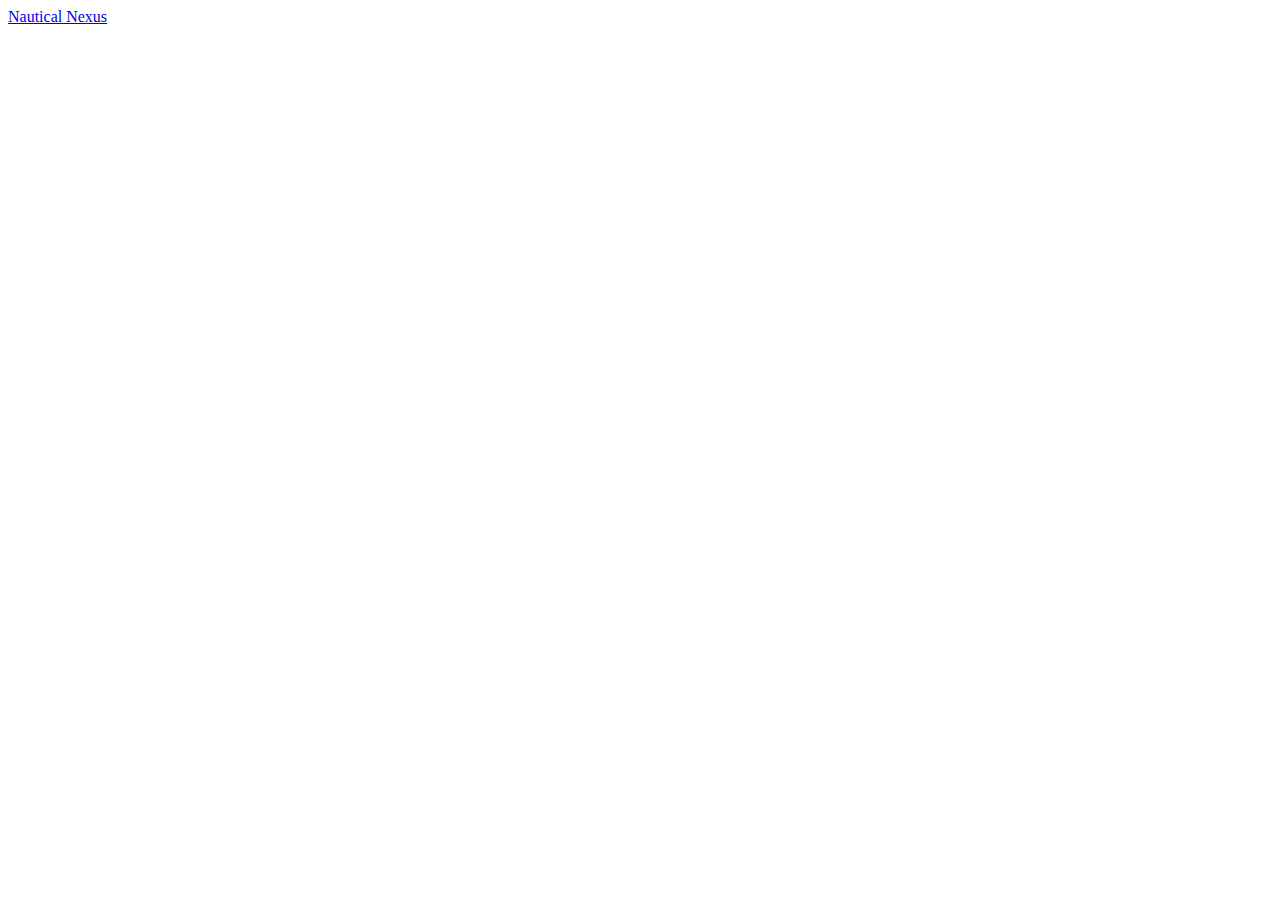
==== html/index.html @ f8729c50 "Add files via upload" ====
<!DOCTYPE html>
<html lang="en">
<head>
    <meta charset="UTF-8">
    <meta name="viewport" content="width=device-width, initial-scale=1.0">
    <link href="https://cdn.jsdelivr.net/npm/bootstrap@5.3.0/dist/css/bootstrap.min.css" rel="stylesheet" integrity="sha384-9ndCyUaIbzAi2FUVXJi0CjmCapSmO7SnpJef0486qhLnuZ2cdeRhO02iuK6FUUVM" crossorigin="anonymous">
    <link rel="preconnect" href="https://fonts.googleapis.com">
    <link rel="preconnect" href="https://fonts.gstatic.com" crossorigin>
    <link href="https://fonts.googleapis.com/css2?family=Lato&family=Montserrat&family=Pacifico&family=Roboto:wght@100;300&display=swap" rel="stylesheet">
    <link rel="stylesheet" href="login.css">
    <title>Login/Register</title>
</head>
<body>
    <div class="header">
        <div class="bar">
            <nav class="navbar navbar-expand-sm fixed-top navbar-dark bg-black">
                <a class="navbar-brand" href="mock.html">Nautical Nexus</a>
              </nav>
        </div>
    </div>

  <footer class="footerinfo">
  </footer>

  <script src="https://cdn.jsdelivr.net/npm/bootstrap@5.3.0/dist/js/bootstrap.bundle.min.js" integrity="sha384-geWF76RCwLtnZ8qwWowPQNguL3RmwHVBC9FhGdlKrxdiJJigb/j/68SIy3Te4Bkz" crossorigin="anonymous"></script>
</body>
</html>
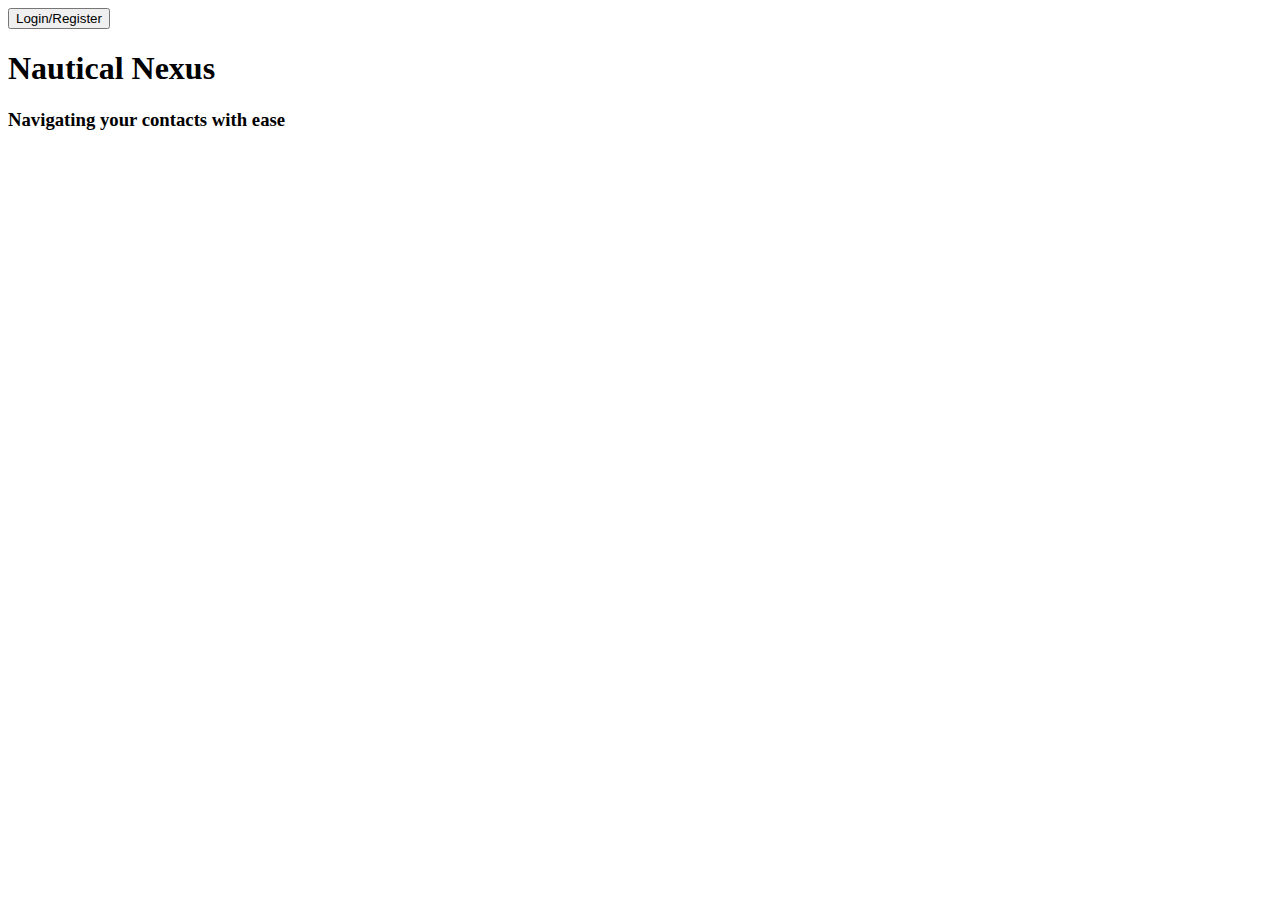
==== commit bb5b5c36: "Update index.html" ====
--- a/html/index.html
+++ b/html/index.html
@@ -4,24 +4,29 @@
     <meta charset="UTF-8">
     <meta name="viewport" content="width=device-width, initial-scale=1.0">
     <link href="https://cdn.jsdelivr.net/npm/bootstrap@5.3.0/dist/css/bootstrap.min.css" rel="stylesheet" integrity="sha384-9ndCyUaIbzAi2FUVXJi0CjmCapSmO7SnpJef0486qhLnuZ2cdeRhO02iuK6FUUVM" crossorigin="anonymous">
-    <link rel="preconnect" href="https://fonts.googleapis.com">
     <link rel="preconnect" href="https://fonts.gstatic.com" crossorigin>
-    <link href="https://fonts.googleapis.com/css2?family=Lato&family=Montserrat&family=Pacifico&family=Roboto:wght@100;300&display=swap" rel="stylesheet">
-    <link rel="stylesheet" href="login.css">
-    <title>Login/Register</title>
+    <link href="https://fonts.googleapis.com/css2?family=Montserrat&family=Pacifico&display=swap" rel="stylesheet">
+    <link rel="stylesheet" href="/css/index.css">
+    <title>Nautical Nexus</title>
 </head>
 <body>
+
     <div class="header">
-        <div class="bar">
-            <nav class="navbar navbar-expand-sm fixed-top navbar-dark bg-black">
-                <a class="navbar-brand" href="mock.html">Nautical Nexus</a>
-              </nav>
+      <nav class="navbar navbar-expand-sm fixed-top navbar-dark bg-transparent">
+        <div class="collapse navbar-collapse justify-content-end">
+          <a href="/html/login.html"><button class="btn btn-outline-light">Login/Register</button></a>
         </div>
+      </nav>
     </div>
 
-  <footer class="footerinfo">
-  </footer>
+    <div class="title">
+        <h1 class="compname">Nautical Nexus</h1>
+        <h3 class="slogan">Navigating your contacts with ease</h3>
+    </div>
 
-  <script src="https://cdn.jsdelivr.net/npm/bootstrap@5.3.0/dist/js/bootstrap.bundle.min.js" integrity="sha384-geWF76RCwLtnZ8qwWowPQNguL3RmwHVBC9FhGdlKrxdiJJigb/j/68SIy3Te4Bkz" crossorigin="anonymous"></script>
+    <footer class="footerinfo">
+    </footer>
+
+    <script src="https://cdn.jsdelivr.net/npm/bootstrap@5.3.0/dist/js/bootstrap.bundle.min.js" integrity="sha384-geWF76RCwLtnZ8qwWowPQNguL3RmwHVBC9FhGdlKrxdiJJigb/j/68SIy3Te4Bkz" crossorigin="anonymous"></script>
 </body>
-</html>+</html>
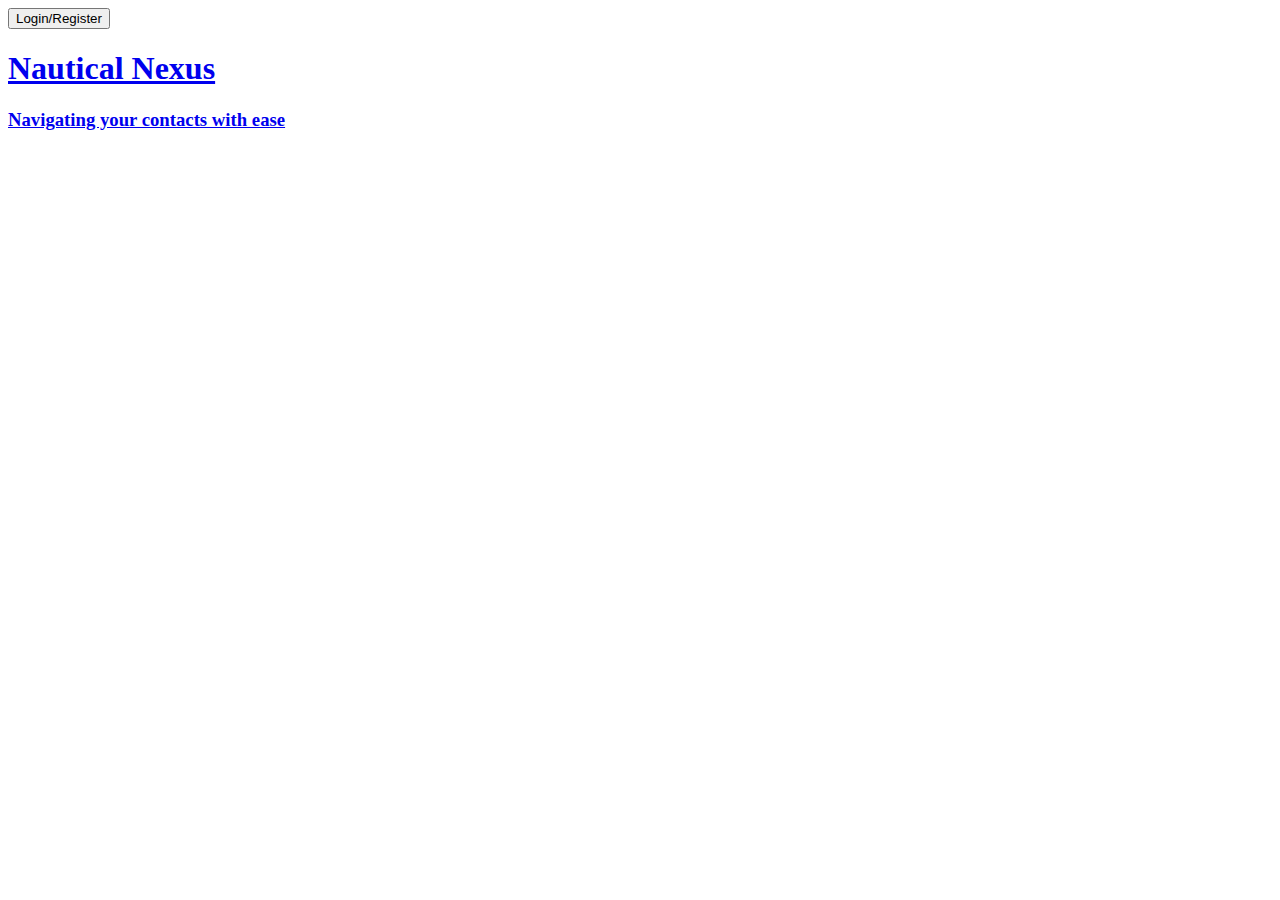
==== commit 38916d7e: "added github link" ====
--- a/html/index.html
+++ b/html/index.html
@@ -6,7 +6,7 @@
     <link href="https://cdn.jsdelivr.net/npm/bootstrap@5.3.0/dist/css/bootstrap.min.css" rel="stylesheet" integrity="sha384-9ndCyUaIbzAi2FUVXJi0CjmCapSmO7SnpJef0486qhLnuZ2cdeRhO02iuK6FUUVM" crossorigin="anonymous">
     <link rel="preconnect" href="https://fonts.gstatic.com" crossorigin>
     <link href="https://fonts.googleapis.com/css2?family=Montserrat&family=Pacifico&display=swap" rel="stylesheet">
-    <link rel="stylesheet" href="/css/index.css">
+    <link rel="stylesheet" href="../css/index.css>
     <title>Nautical Nexus</title>
 </head>
 <body>
@@ -14,14 +14,16 @@
     <div class="header">
       <nav class="navbar navbar-expand-sm fixed-top navbar-dark bg-transparent">
         <div class="collapse navbar-collapse justify-content-end">
-          <a href="/html/login.html"><button class="btn btn-outline-light">Login/Register</button></a>
+          <a href="../login.html"><button class="btn btn-outline-light">Login/Register</button></a>
         </div>
       </nav>
     </div>
 
     <div class="title">
-        <h1 class="compname">Nautical Nexus</h1>
-        <h3 class="slogan">Navigating your contacts with ease</h3>
+      <a class="gitLink" href="https://github.com/JuaneX1/Group-5-Small-Project">
+          <h1 class="compname">Nautical Nexus</h1>
+          <h3 class="slogan">Navigating your contacts with ease</h3>
+      </a>
     </div>
 
     <footer class="footerinfo">
